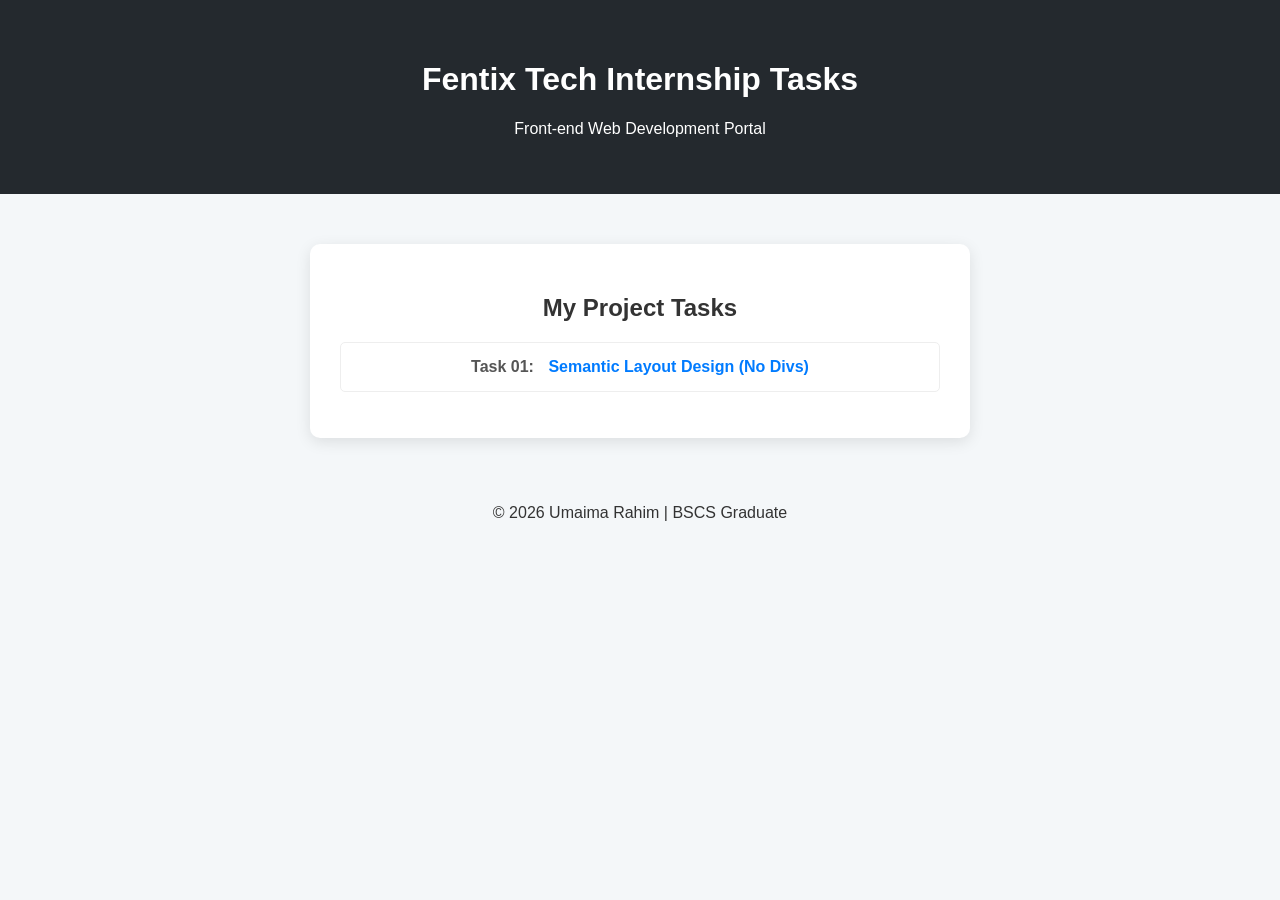
==== index.html @ 55177734 "html,css" ====
<!DOCTYPE html>
<html lang="en">
<head>
    <meta charset="UTF-8">
    <meta name="viewport" content="width=device-width, initial-scale=1.0">
    <title>Umaima Rahim - Fentix Tech Tasks</title>
    <link rel="stylesheet" href="root-style.css">
</head>
<body>

    <header>
        <h1>Fentix Tech Internship Tasks</h1>
        <p>Front-end Web Development Portal</p>
    </header>

    <main>
        <section class="task-list">
            <h2>My Project Tasks</h2>
            <ul>
                <!-- Task 1 Link -->
                <li>
                    <a href="./Task 1/index.html">
                        <span>Task 01:</span> Semantic Layout Design (No Divs)
                    </a>
                </li>
                
              
            </ul>
        </section>
    </main>

    <footer>
        <p>© 2026 Umaima Rahim | BSCS Graduate</p>
    </footer>

</body>
</html>
---- root-style.css ----
body {
    font-family: 'Segoe UI', Tahoma, Geneva, Verdana, sans-serif;
    background-color: #f4f7f9;
    color: #333;
    margin: 0;
    text-align: center;
}

header {
    background-color: #24292e;
    color: white;
    padding: 40px 20px;
}

main {
    padding: 50px 20px;
}

.task-list {
    background: white;
    max-width: 600px;
    margin: 0 auto;
    padding: 30px;
    border-radius: 10px;
    box-shadow: 0 4px 15px rgba(0,0,0,0.1);
}

ul {
    list-style: none;
    padding: 0;
}

li {
    margin: 15px 0;
    padding: 15px;
    border: 1px solid #eee;
    border-radius: 5px;
    transition: 0.3s;
}

li:hover {
    background-color: #f0faff;
    border-color: #007bff;
}

a {
    text-decoration: none;
    color: #007bff;
    font-weight: bold;
    display: block;
}

span {
    color: #555;
    margin-right: 10px;
}
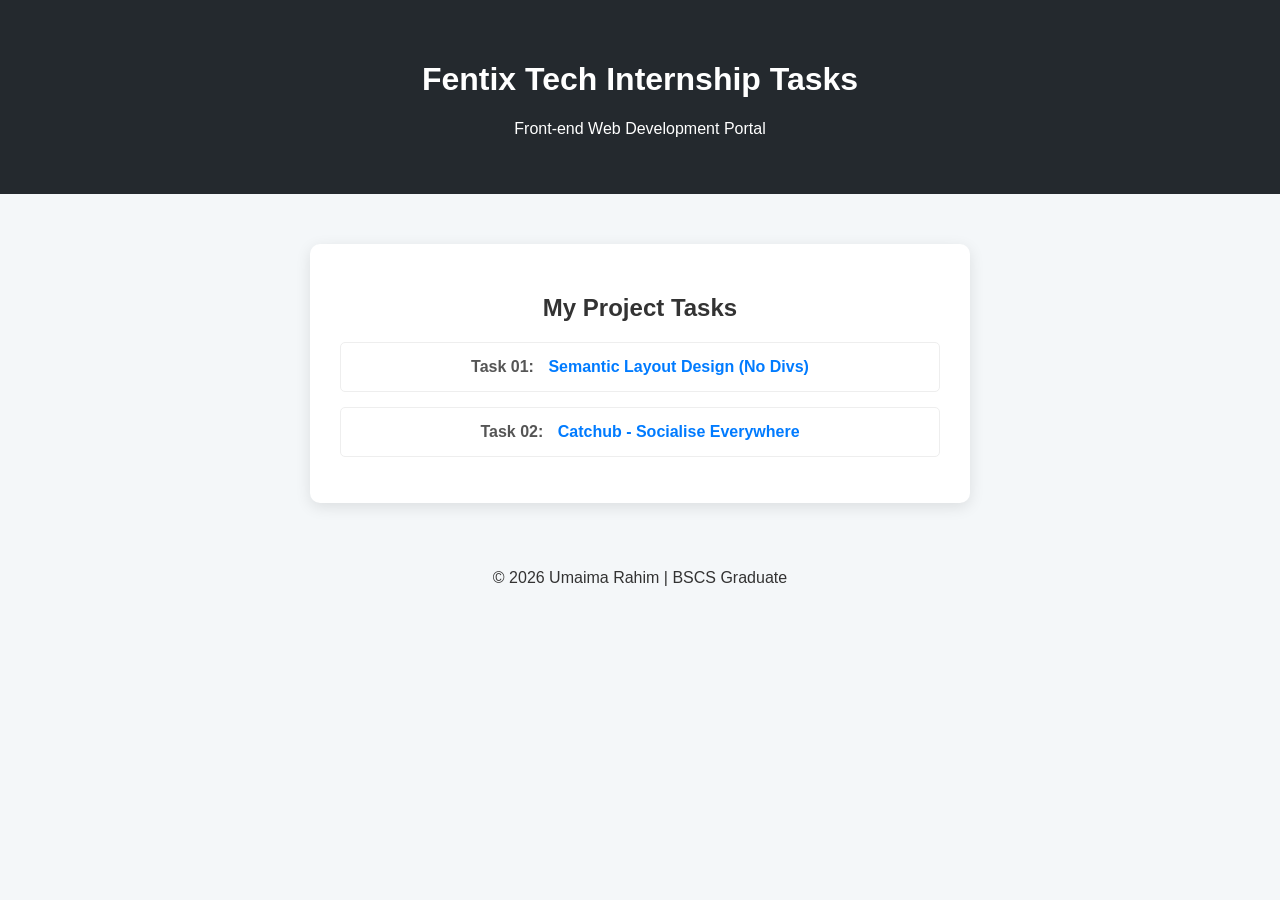
==== commit 9f269800: "ts2" ====
--- a/index.html
+++ b/index.html
@@ -23,6 +23,13 @@
                         <span>Task 01:</span> Semantic Layout Design (No Divs)
                     </a>
                 </li>
+
+                <!-- Task 2 Link -->
+                <li>
+                    <a href="./Task 2/index.html">
+                        <span>Task 02:</span> Catchub - Socialise Everywhere
+                    </a>
+                </li>
                 
               
             </ul>
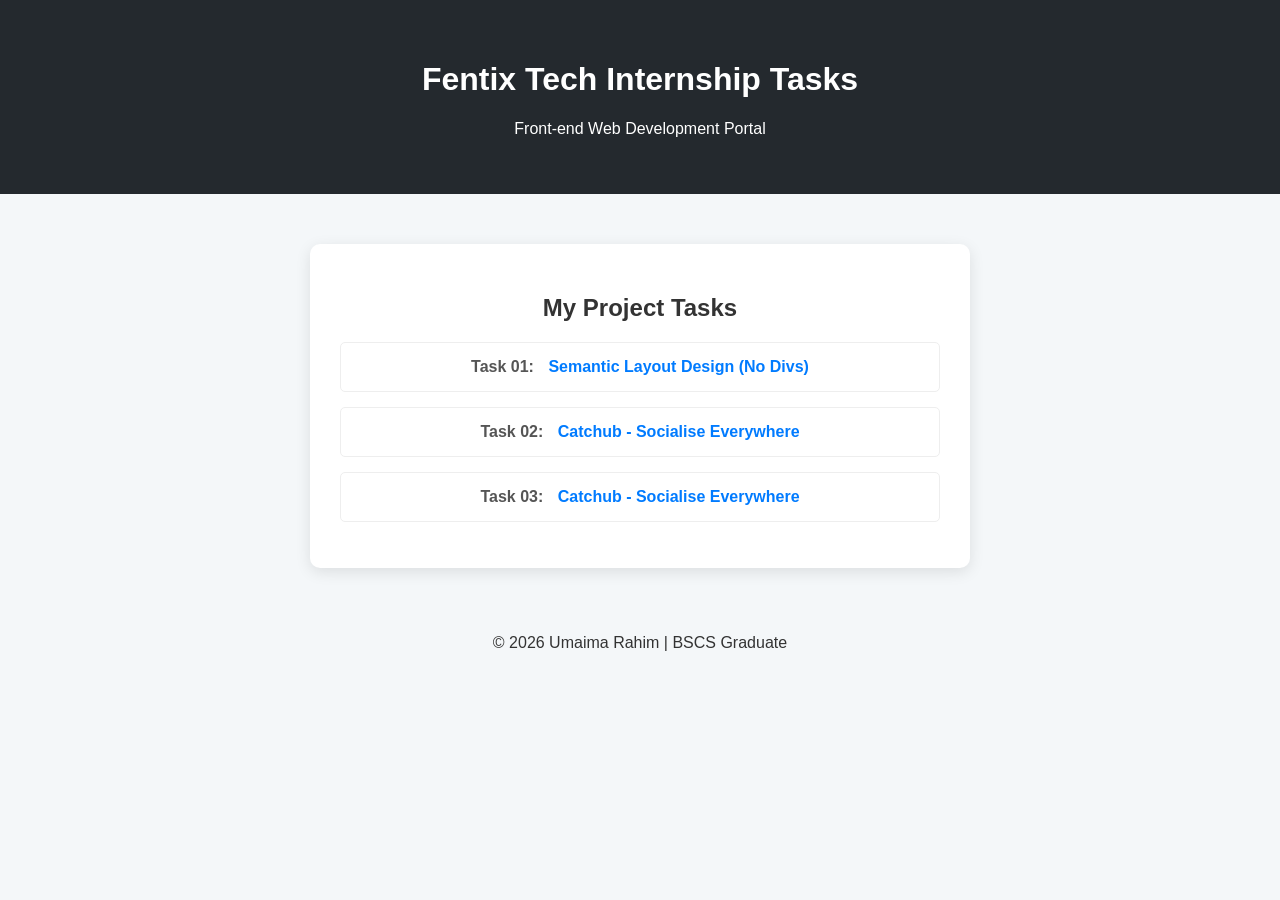
==== commit e4c29b58: "Task3" ====
--- a/index.html
+++ b/index.html
@@ -30,6 +30,12 @@
                         <span>Task 02:</span> Catchub - Socialise Everywhere
                     </a>
                 </li>
+                 <!-- Task 3 screen1 Link -->
+                <li>
+                    <a href="./Task 3 Screen1/index.html">
+                        <span>Task 03:</span> Catchub - Socialise Everywhere
+                    </a>
+                </li>
                 
               
             </ul>
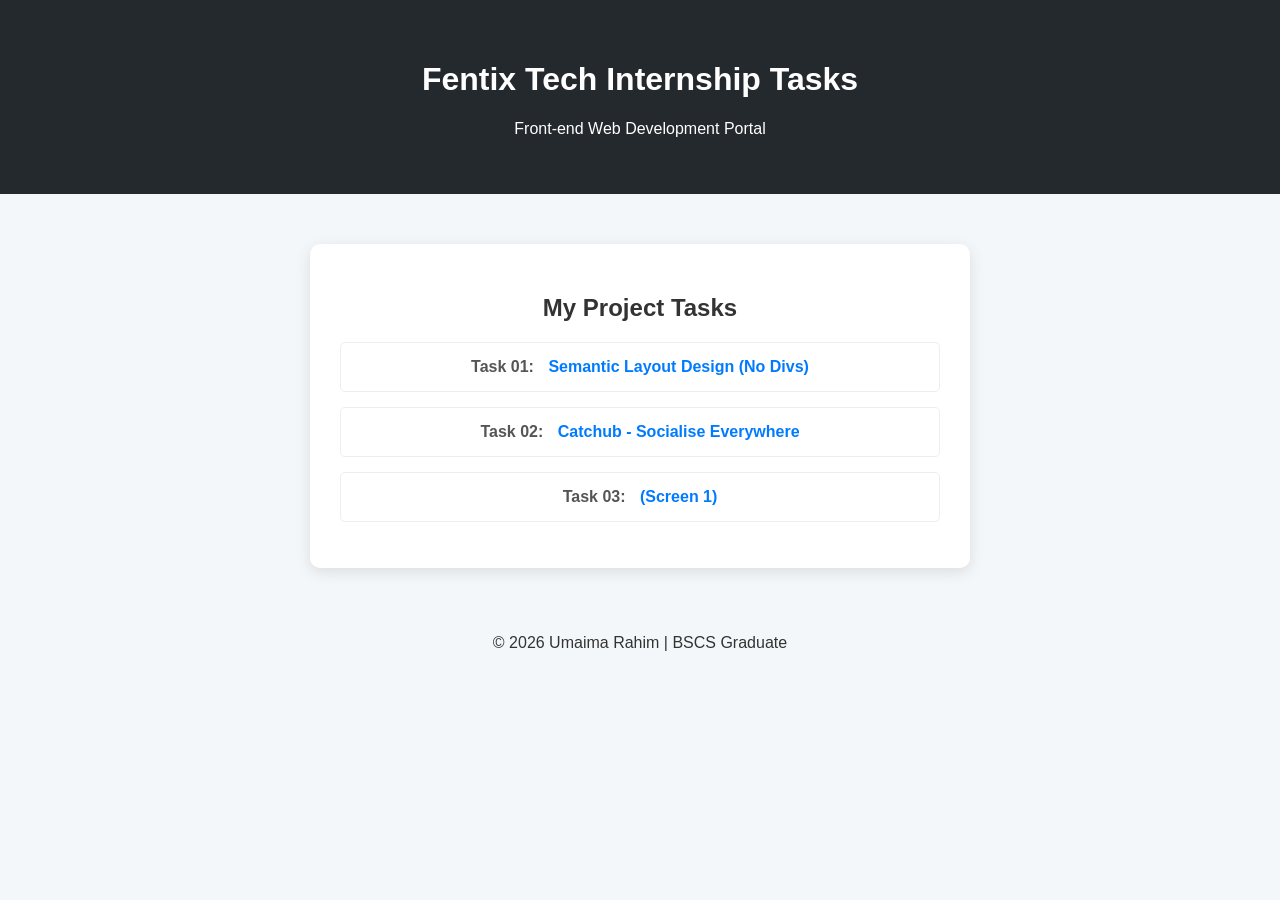
==== commit 19a7e11b: "Screen" ====
--- a/index.html
+++ b/index.html
@@ -33,7 +33,7 @@
                  <!-- Task 3 screen1 Link -->
                 <li>
                     <a href="./Task 3 Screen1/index.html">
-                        <span>Task 03:</span> Catchub - Socialise Everywhere
+                        <span>Task 03:</span> (Screen 1)
                     </a>
                 </li>
                 
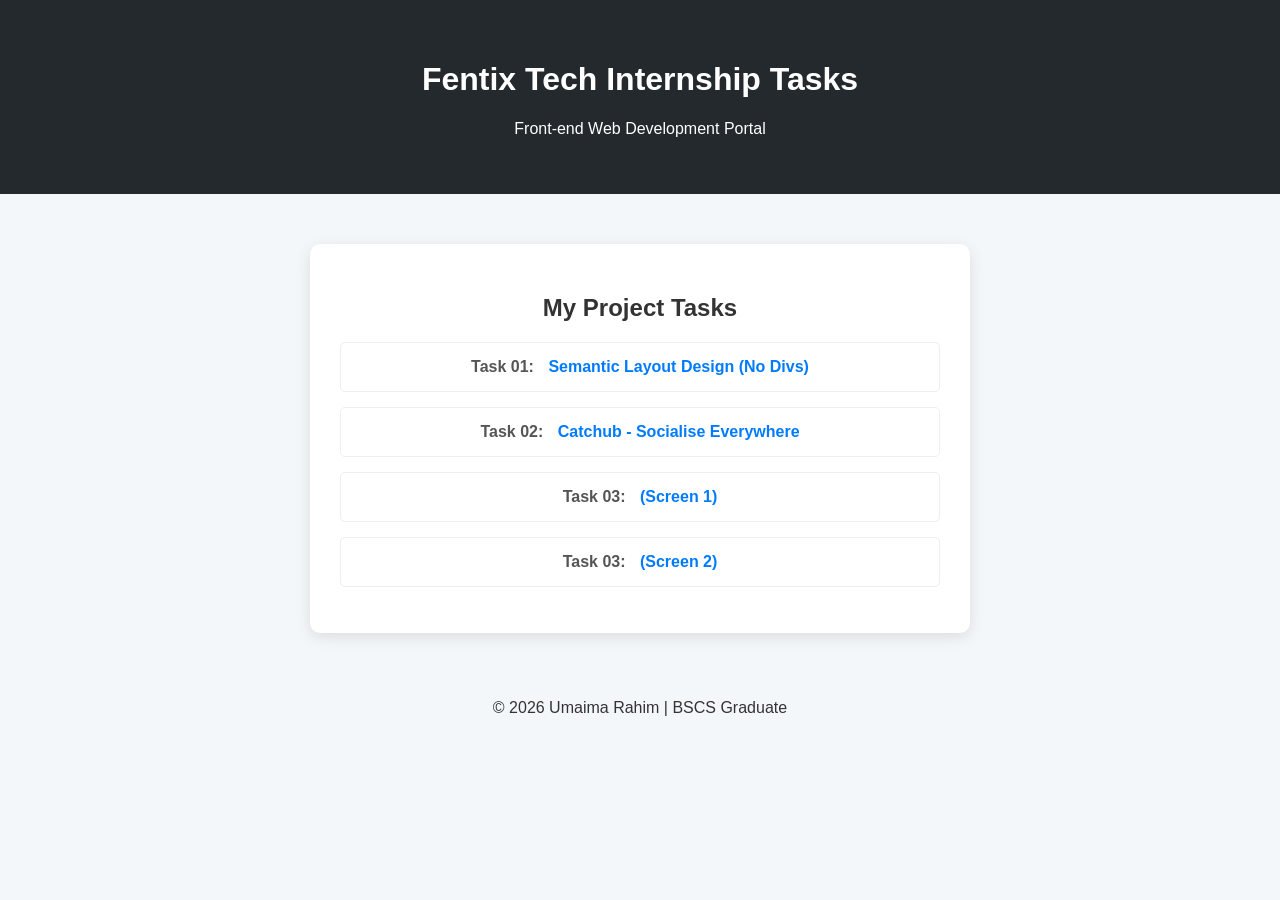
==== commit 103e25fc: "Task 3 Screen2" ====
--- a/index.html
+++ b/index.html
@@ -30,12 +30,21 @@
                         <span>Task 02:</span> Catchub - Socialise Everywhere
                     </a>
                 </li>
+
                  <!-- Task 3 screen1 Link -->
                 <li>
                     <a href="./Task 3 Screen1/index.html">
                         <span>Task 03:</span> (Screen 1)
                     </a>
                 </li>
+
+                 <!-- Task 3 screen1 Link -->
+                <li>
+                    <a href="./Task 3 Screen1/index.html">
+                        <span>Task 03:</span> (Screen 2)
+                    </a>
+                </li>
+                
                 
               
             </ul>
